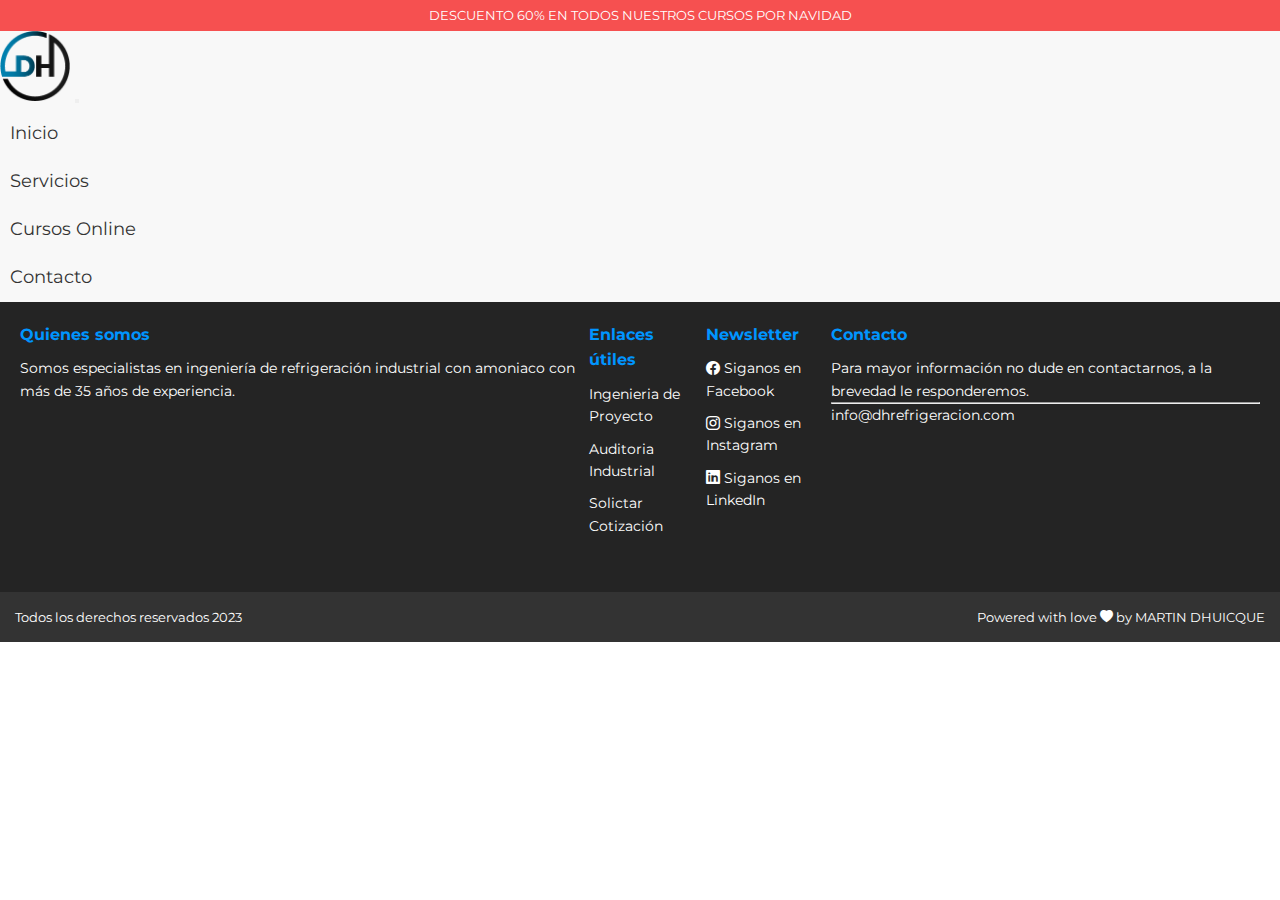
==== pages/contacto.html @ 75eabf67 "Se arreglan rutas css nuevamente" ====
<!DOCTYPE html>
<html lang="en">

<head>
    <meta charset="UTF-8">
    <meta name="viewport" content="width=device-width, initial-scale=1.0">
    <title>Contacto | DH Refrigeración</title>
    <!-- Conexión API Google Fonts -->
    <link rel="preconnect" href="https://fonts.googleapis.com">
    <link rel="preconnect" href="https://fonts.gstatic.com" crossorigin>

    <!-- Conexión CSS Bootstrap -->
    <link href="https://fonts.googleapis.com/css2?family=Montserrat:wght@300;400;700&display=swap" rel="stylesheet">

    <!-- Conexión Iconos CSS Bootstrap -->
    <link rel="stylesheet" href="https://cdn.jsdelivr.net/npm/bootstrap-icons@1.3.0/font/bootstrap-icons.css">
    <link href="https://cdn.jsdelivr.net/npm/bootstrap@5.3.2/dist/css/bootstrap.min.css" rel="stylesheet"
        integrity="sha384-T3c6CoIi6uLrA9TneNEoa7RxnatzjcDSCmG1MXxSR1GAsXEV/Dwwykc2MPK8M2HN" crossorigin="anonymous">

    <!-- Conexión Hoja de Estilos -->
    <link rel="stylesheet" href="../css/styles.css">

</head>

<body>



    <div class="news-row">
        <p>DESCUENTO 60% EN TODOS NUESTROS CURSOS POR NAVIDAD</p>
    </div>

    <header class="container-fluid">

        <nav class="navbar navbar-expand-lg ">
            <div class="container-fluid">
                <a class="navbar-brand" href="#"><img class="logo-nav" src="/media/logo-dh.png"
                        alt="DH Refrigeración Logo"="DH Refrigeración"></a>
                <button class="navbar-toggler" type="button" data-bs-toggle="collapse" data-bs-target="#navbarText"
                    aria-controls="navbarText" aria-expanded="false" aria-label="Toggle navigation">
                    <span class="navbar-toggler-icon"></span>
                </button>
                <div class="collapse navbar-collapse" id="navbarText">
                    <ul class="navbar-nav me-auto mb-2 mb-lg-0">
                        <li class="nav-item">
                            <a class="nav-link active" aria-current="page" href="/">Inicio</a>
                        </li>
                        <li class="nav-item">
                            <a class="nav-link " href="/pages/servicios.html">Servicios</a>
                        </li>

                        <li class="nav-item">
                            <a class="nav-link" href="/pages/cursos.html">Cursos Online</a>
                        </li>
                        <li class="nav-item">
                            <a class="nav-link" href="/pages/contacto.html">Contacto</a>
                        </li>
                    </ul>
                    <!-- <span class="navbar-text">
                  Navbar text with an inline element
                </span> -->
                </div>
            </div>
        </nav>


        <!-- <div class="container">
            <div class="row">

                <div class="col-3 ">
                    <a href="/" target="_self"> <img class="logo-nav"  src="media/logo-dh.png" alt="DH Refrigeración Logo" ="DH Refrigeración"></a>        
                </div>

                <nav class="col-6 offset-3">
                    <ul>
                        <li><a href="/">Inicio</a></li>
                        <li><a href="#sc-servicios">Servicios</a></li>
                        <li><a href="#">Cursos Online</a></li>
                        <li><a href="#">Nosotros</a></li>
                        <li><a href="#">Contacto</a></li>
                    </ul>
                </nav>


            </div>            
        </div>  -->
    </header>

    <!-- Pie de Página -->
    <footer>

        <div class="container-fluid">
            <div class="container">

                <div class="row footer">

                    <div class="col-3 footer__caja">
                        <p class="footer__titulo">Quienes somos</p>
                        <p class="footer__texto">Somos especialistas en ingeniería de refrigeración industrial con
                            amoniaco con más de 35 años de experiencia.</p>
                    </div>

                    <div class="col-3 footer_caja">
                        <p class="footer__titulo">Enlaces útiles</p>
                        <nav class="footer__nav">
                            <ul>
                                <li>Ingenieria de Proyecto</li>
                                <li>Auditoria Industrial</li>
                                <li>Solictar Cotización</li>




                            </ul>
                    </div>

                    <div class="col-3 footer_caja">
                        <p class="footer__titulo">Newsletter</p>
                        <nav class="footer__nav">
                            <ul>
                                <a href="#" target="_blank">
                                    <li><i class="bi bi-facebook"></i> Siganos en Facebook</li>
                                </a>
                                <a href="#" target="_blank">
                                    <li><i class="bi bi-instagram"></i> Siganos en Instagram</li>
                                </a>
                                <a href="#" target="_blank">
                                    <li><i class="bi bi-linkedin"></i> Siganos en LinkedIn</li>
                                </a>



                            </ul>
                        </nav>
                    </div>

                    <div class="col-3 footer_caja">
                        <p class="footer__titulo">Contacto</p>
                        <p class="footer__texto">Para mayor información no dude en contactarnos, a la brevedad le
                            responderemos.</p>
                        <hr>
                        <a href="mailto:info@dhrefrigeracion.com" target="_blank">
                            <p class="footer__texto">info@dhrefrigeracion.com</p>
                        </a>
                    </div>

                </div>

            </div>


        </div>


        <div class="container-fluid pie-footer__bg">
            <div class="container pie-footer">

                <div class="derechos">
                    <p>Todos los derechos reservados 2023</p>
                </div>

                <div class="autor">
                    <p>Powered with love <i class="bi bi-heart-fill"></i> by MARTIN DHUICQUE </p>
                </div>
            </div>
        </div>


    </footer>


    <!-- Conexion JS Bootstrap -->

    <script src="https://cdn.jsdelivr.net/npm/bootstrap@5.3.2/dist/js/bootstrap.bundle.min.js"
        integrity="sha384-C6RzsynM9kWDrMNeT87bh95OGNyZPhcTNXj1NW7RuBCsyN/o0jlpcV8Qyq46cDfL"
        crossorigin="anonymous"></script>
</body>

</html>
---- css/styles.css ----
@charset "UTF-8";
/* Hoja styles - Proyecto Desarrollo Web 
CoderHouse Alumno: Martin Dhuicque 2023
*/
/* --El MAIN.SCSS quedara vacio luego de mover los parshalls,
entonces solo quedaran los @import_ de cada parshall para que se cargan aqui

Debe ser en cascada para que se respete el orden de los CSS

EJ : 

1- @import "./base";
2- @import "./components/botones";
3- @import "./components/rowcta";
4- @import "./components/tarjetas";

Luego Pages

@import "./pages/index";
@import "./pages/cursos";

Y asi

/* Reseteo de Estilos */
*,
p {
  font-family: "Montserrat", sans-serif;
  padding: 0px;
  margin: 0px;
}

ul {
  list-style-type: none;
  /* Quita el punto de la lista desordenada */
}

h1 {
  font-size: 40px;
  color: var(--color-principal);
  font-weight: 700;
}

h2 {
  font-size: 32px;
  color: var(--color-principal);
  font-weight: 700;
}

h3 {
  font-size: 22px;
  color: var(--color-principal);
  font-weight: 600;
}

:root {
  --color-principal: #2b2b2b;
  --color-secundario: #0095ff;
  --color-blanco: #fff;
  --color-gris: #fafafa;
  --color-cta: #ffbb00;
  --font-size-general: 18px;
  --font-size-subgeneral: 16px;
}

/* Estilos Generales */
body {
  font-family: "Montserrat", sans-serif;
  font-size: 18px;
  line-height: 1.6;
  color: var(--color-principal);
}

a {
  color: #333;
  text-decoration: none;
}

/* Noticias y/o Avisos del Sitio */
.news-row {
  background: #f65050;
  color: #fff;
  font-size: 13px;
  font-weight: 400;
  text-align: center;
  padding: 5px;
}

/* -- FIN Noticias y/o Avisos del Sitio */
header {
  background: #f8f8f8;
}

header .logo-nav {
  width: 70px;
  height: 70px;
}

/* header nav ul {
    list-style: none;
    display: flex;
    gap: 20px;
    font-size: 16px;
} */
header nav ul :hover {
  text-decoration: underline;
}

header nav ul li {
  padding: 0.6rem;
}

/* Fin Header */
/* Banner Principal  */
.banner-principal {
  height: 550px;
  display: flex;
  flex-wrap: nowrap;
  align-items: center;
}
.banner-principal__caja {
  background-color: rgba(36, 36, 36, 0.8);
  padding: 40px;
  border-radius: 20px;
  max-width: 60%;
}
.banner-principal__titulo {
  color: #fff;
  font-size: 35px;
  margin-bottom: 10px;
  font-weight: bold;
}
.banner-principal__subtitulo {
  color: #fff;
  font-size: 13px;
  text-transform: uppercase;
  margin-bottom: 10px;
  font-weight: bold;
}
.banner-principal__texto {
  color: #fff;
  font-size: 18px;
  margin-bottom: 20px;
}
.banner-principal__bg {
  background-image: url(/media/fondo-slide1.jpg);
  background-size: contain;
  background-color: #f65050;
}
.banner-principal__bg--cursos {
  background-image: url(/media/slider-1.jpg);
  background-size: cover;
  background-position-y: center;
}

/* Fin Banner Principal */
/* Destacados  */
.destacados {
  background: #fafafa;
  color: var(--color-principal);
  text-align: center;
  height: 230px;
  display: flex;
  align-items: center;
  justify-content: center;
}
.destacados__caja {
  text-align: center;
  padding: 15px;
  border-radius: 10px;
  border: 1px solid var(--color-principal);
}
.destacados__titulo {
  font-size: 18px;
  font-weight: bold;
}
.destacados__subtitulo {
  font-size: 16px;
}
.destacados__icono,
.destacados .bi::before {
  font-size: 30px;
  color: var(--color-secundario);
}

/* Fin Destacados */
/* Banner Servicios */
.servicios {
  padding: 30px;
  background-color: #f2f2f2;
  border-radius: 20px;
}
.servicios__img {
  width: 100%;
  margin-bottom: 20px;
}
.servicios__nombre {
  font-weight: 700;
  font-size: 20px;
}
.servicios__texto {
  font-size: var(--font-size-general);
  margin-bottom: 50px;
}

/* Fin Servicios */
/* Estilos Botones */
.btn-secundario--tarjeta, .btn-secundario, .btn-principal--tarjeta, .btn-principal {
  border: 0px;
  padding: 1rem;
  width: 100%;
  font-size: 15px;
  font-weight: 600;
  border-radius: 10px;
  text-align: center;
  margin-top: 1rem;
}

.btn-principal {
  background-color: var(--color-secundario);
  color: var(--color-blanco);
}
.btn-principal:hover {
  background-color: #fff;
  color: var(--color-secundario);
  border: 1px solid var(--color-secundario);
}
.btn-principal--tarjeta {
  background-color: var(--color-secundario);
  color: #fff;
  border: 2px solid var(--color-secundario);
  display: inline-block;
}
.btn-principal--tarjeta .bi::before {
  font-size: 20px;
  /* Tamaño de fuente deseado para el ícono */
}
.btn-principal--tarjeta:hover {
  background-color: #fff;
  color: var(--color-secundario);
  border: 2px solid var(--color-secundario);
}

.btn-secundario {
  background-color: #fff;
  color: var(--color-principal);
}
.btn-secundario:hover {
  background-color: #fff;
  color: var(--color-);
  border: 1px solid var(--color-secundario);
}
.btn-secundario--tarjeta {
  background-color: var(--color-principal);
  color: #fff;
  border: 2px solid var(--color-principal);
  display: inline-block;
}

/* --FIN ESTILOS Botones */
/* Tarjetas Cursos */
.tarjeta_curso__img {
  margin-top: 1rem;
  border-radius: 15px 15px 0px 0px;
  width: 100%;
  height: 150px;
  object-fit: cover;
}
.tarjeta_curso__list {
  display: flex;
  gap: 1rem;
  padding: 1rem;
  color: #fff;
  background-color: #0095ff;
  border-radius: 0px 0px 15px 15px;
  font-size: 15px;
  font-weight: 500;
}
.tarjeta_curso__texto {
  font-size: var(--font-size-subgeneral);
}

input {
  width: 100%;
  font-size: 14px;
  padding: 20px;
}

/* Inicio CTA  */
.cta-banner {
  background-color: var(--color-cta);
  padding: 30px;
  display: flex;
  align-items: center;
}

.cta-banner .btn-principal {
  width: 100%;
  padding: 10px;
  margin-top: 10px;
}

.cta-banner__titulo {
  font-weight: 700;
  margin-bottom: 20px;
}

.cta-banner__texto {
  width: 90%;
}

/* ---FIN CTA-Newsletter */
/* Inicio CTA-Formulario */
.cta-leads {
  height: 350px;
}
.cta-leads__form input,
.cta-leads select {
  font-size: var(--font-size-subgeneral);
  padding: 0.8rem;
  margin-bottom: 1rem;
  width: 100%;
  border-color: var(--color-secundario);
  border-radius: 10px;
  color: var(--color-principal);
}
.cta-leads__banner {
  display: grid;
  justify-content: right;
  align-items: center;
  background: linear-gradient(to top, rgba(6, 6, 6, 0.7294117647), rgba(34, 34, 35, 0.8)), url(/media/slider-1.jpg);
  overflow: hidden;
  background-size: cover;
  background-repeat: no-repeat;
  font-size: 23px;
  text-align: right;
  font-weight: 500;
  color: var(--color-blanco);
}

/* ---FIN CTA-Formulario--- */
/* Footer */
footer .container-fluid {
  background: #242424;
}

footer .pie-footer__bg {
  background-color: #333;
}

.footer {
  color: #fff;
  padding: 20px;
  display: flex;
  justify-content: space-around;
  height: 250px;
  font-size: 14px;
}
.footer a {
  color: #fff;
}
.footer__titulo {
  font-size: 16px;
  color: var(--color-secundario);
  font-weight: 700;
  margin-bottom: 10px;
}
.footer__texto {
  color: #fff;
  font-weight: 400;
}
.footer__nav {
  padding: 0;
  /* Elimina el relleno predeterminado de la lista */
}
.footer__nav ul {
  list-style: none;
  /* Elimina los puntos de la lista */
  margin-bottom: 0px;
}
.footer__nav ul li {
  margin-bottom: 10px;
}

.pie-footer {
  display: flex;
  justify-content: space-between;
  padding: 15px;
  font-size: 13px;
  font-weight: 400;
  color: #fff;
}

/* Fin Footer */

/*# sourceMappingURL=styles.css.map */
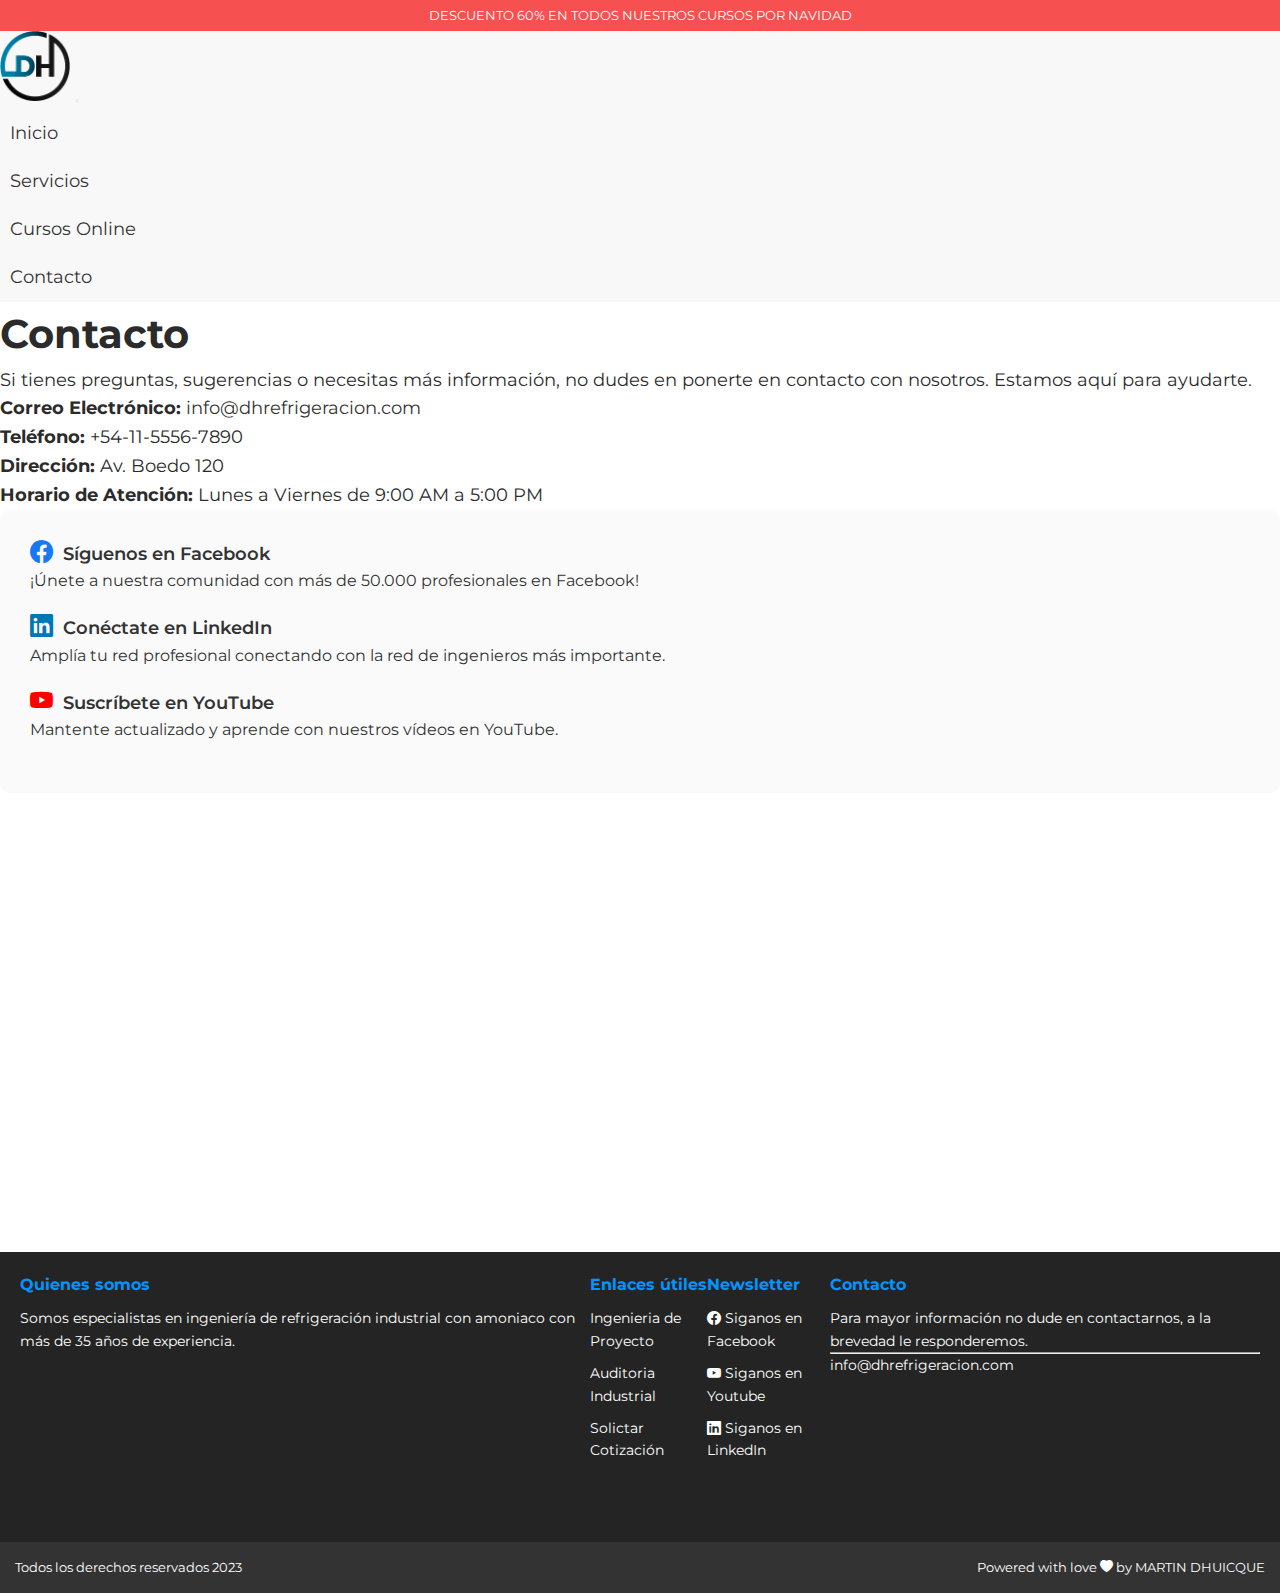
==== commit f9993478: "Se agrega sección Contacto.html" ====
--- a/pages/contacto.html
+++ b/pages/contacto.html
@@ -34,7 +34,7 @@
 
         <nav class="navbar navbar-expand-lg ">
             <div class="container-fluid">
-                <a class="navbar-brand" href="#"><img class="logo-nav" src="/media/logo-dh.png"
+                <a class="navbar-brand" href="../index.html"><img class="logo-nav" src="../media/logo-dh.png"
                         alt="DH Refrigeración Logo"="DH Refrigeración"></a>
                 <button class="navbar-toggler" type="button" data-bs-toggle="collapse" data-bs-target="#navbarText"
                     aria-controls="navbarText" aria-expanded="false" aria-label="Toggle navigation">
@@ -43,17 +43,17 @@
                 <div class="collapse navbar-collapse" id="navbarText">
                     <ul class="navbar-nav me-auto mb-2 mb-lg-0">
                         <li class="nav-item">
-                            <a class="nav-link active" aria-current="page" href="/">Inicio</a>
-                        </li>
-                        <li class="nav-item">
-                            <a class="nav-link " href="/pages/servicios.html">Servicios</a>
-                        </li>
-
-                        <li class="nav-item">
-                            <a class="nav-link" href="/pages/cursos.html">Cursos Online</a>
-                        </li>
-                        <li class="nav-item">
-                            <a class="nav-link" href="/pages/contacto.html">Contacto</a>
+                            <a class="nav-link active" aria-current="page" href="../index.html">Inicio</a>
+                        </li>
+                        <li class="nav-item">
+                            <a class="nav-link " href="servicios.html">Servicios</a>
+                        </li>
+
+                        <li class="nav-item">
+                            <a class="nav-link" href="cursos.html">Cursos Online</a>
+                        </li>
+                        <li class="nav-item">
+                            <a class="nav-link" href="contacto.html">Contacto</a>
                         </li>
                     </ul>
                     <!-- <span class="navbar-text">
@@ -86,6 +86,76 @@
         </div>  -->
     </header>
 
+    <main>
+
+        <section>
+            <div class="container mt-lg-4">
+                <div class="row">
+                    <h1>Contacto</h1>
+
+                    <div class="col-lg-8">
+
+                        <p>Si tienes preguntas, sugerencias o necesitas más información, no dudes en ponerte en contacto
+                            con nosotros. Estamos aquí para ayudarte.</p>
+                        <ul class="mt-lg-4">
+                            <li><strong>Correo Electrónico:</strong> <a
+                                    href="mailto:info@dhrefrigeracion.com">info@dhrefrigeracion.com</a></li>
+                            <li><strong>Teléfono:</strong> +54-11-5556-7890</li>
+                            <li><strong>Dirección:</strong> Av. Boedo 120</li>
+                            <li><strong>Horario de Atención:</strong> Lunes a Viernes de 9:00 AM a 5:00 PM</li>
+                        </ul>
+                        
+                    </div>
+
+                    <div class="col-lg-4 contacto-rrss">
+                        <ul>
+                            <li><a href="https://www.facebook.com/dhrefrigeracion.cursos/" target="_blank">
+                                <i class="bi bi-facebook contacto-rss__iconos">Síguenos en Facebook</i>
+                                <p class="contacto-rrss__texto">¡Únete a nuestra comunidad con más de 50.000 profesionales en Facebook!
+
+                                </p>
+                            </a>
+                            </li>
+                            <li><a href="https://www.linkedin.com/company/dhrefrigeracion/" target="_blank">
+                                <i class="bi bi-linkedin contacto-rss__iconos">Conéctate en LinkedIn</i>
+                                <p class="contacto-rrss__texto">Amplía tu red profesional conectando con la red de ingenieros más importante.
+
+                                </p>
+                            </a>
+                            </li>
+                            <li><a href="https://www.youtube.com/@dhrefrigeracion.cursos" target="_blank">
+                                <i class="bi bi-youtube contacto-rss__iconos">Suscríbete en YouTube</i>
+                                <p class="contacto-rrss__texto">Mantente actualizado y aprende con nuestros vídeos en YouTube.
+                                </p>
+                            </a>
+                            </li>
+                        </ul>
+                    </div>
+
+                </div>
+
+
+            </div>
+
+
+        </section>
+
+        <section>
+            <div class="container-fluid mt-lg-4">
+                <iframe
+                src="https://www.google.com/maps/embed?pb=!1m18!1m12!1m3!1d65204506.97800391!2d-106.49606739837387!3d-4.067784842232774!2m3!1f0!2f0!3f0!3m2!1i1024!2i768!4f13.1!3m3!1m2!1s0x95bccb24e5095703%3A0x6d388b6441153435!2sDH%20Refrigeraci%C3%B3n!5e0!3m2!1ses!2ses!4v1706285456874!5m2!1ses!2ses&z=30"
+                width="100%" height="450" style="border:0;" allowfullscreen="" loading="lazy"
+                referrerpolicy="no-referrer-when-downgrade"></iframe>
+            
+            </div>
+        </section>
+
+
+
+
+
+    </main>
+
     <!-- Pie de Página -->
     <footer>
 
@@ -118,13 +188,13 @@
                         <p class="footer__titulo">Newsletter</p>
                         <nav class="footer__nav">
                             <ul>
-                                <a href="#" target="_blank">
+                                <a href="https://www.facebook.com/dhrefrigeracion.cursos/" target="_blank">
                                     <li><i class="bi bi-facebook"></i> Siganos en Facebook</li>
                                 </a>
-                                <a href="#" target="_blank">
-                                    <li><i class="bi bi-instagram"></i> Siganos en Instagram</li>
+                                <a href="https://www.youtube.com/@dhrefrigeracion.cursos" target="_blank">
+                                    <li><i class="bi bi-youtube"></i> Siganos en Youtube</li>
                                 </a>
-                                <a href="#" target="_blank">
+                                <a href="https://www.linkedin.com/company/dhrefrigeracion/" target="_blank">
                                     <li><i class="bi bi-linkedin"></i> Siganos en LinkedIn</li>
                                 </a>
 
--- a/css/styles.css
+++ b/css/styles.css
@@ -29,6 +29,10 @@
   margin: 0px;
 }
 
+i {
+  font-style: normal;
+}
+
 ul {
   list-style-type: none;
   /* Quita el punto de la lista desordenada */
@@ -58,6 +62,9 @@
   --color-blanco: #fff;
   --color-gris: #fafafa;
   --color-cta: #ffbb00;
+  --color-facebook: #1877f2;
+  --color-linkedin: #0077b5;
+  --color-youtube: #FF0000;
   --font-size-general: 18px;
   --font-size-subgeneral: 16px;
 }
@@ -142,12 +149,12 @@
   margin-bottom: 20px;
 }
 .banner-principal__bg {
-  background-image: url(/media/fondo-slide1.jpg);
+  background-image: url(../media/fondo-slide1.jpg);
   background-size: contain;
   background-color: #f65050;
 }
 .banner-principal__bg--cursos {
-  background-image: url(/media/slider-1.jpg);
+  background-image: url(../media/slider-1.jpg);
   background-size: cover;
   background-position-y: center;
 }
@@ -279,6 +286,42 @@
   font-size: var(--font-size-subgeneral);
 }
 
+/* Logo Empresas */
+.logo-empresas {
+  height: 80px;
+}
+
+/* Estilos Contacto */
+.contacto-rrss {
+  background-color: var(--color-gris);
+  border-radius: 10px;
+  height: fit-content;
+  padding: 30px;
+}
+.contacto-rrss__texto {
+  font-size: var(--font-size-subgeneral);
+  margin-bottom: 20px;
+}
+.contacto-rrss__iconos, .contacto-rrss i {
+  font-weight: 600;
+}
+.contacto-rrss__iconos,
+.contacto-rrss .bi-facebook::before {
+  font-size: 23px;
+  color: var(--color-facebook);
+  margin-right: 10px;
+}
+.contacto-rrss .bi-youtube::before {
+  font-size: 23px;
+  color: var(--color-youtube);
+  margin-right: 10px;
+}
+.contacto-rrss .bi-linkedin::before {
+  font-size: 23px;
+  color: var(--color-linkedin);
+  margin-right: 10px;
+}
+
 input {
   width: 100%;
   font-size: 14px;
@@ -327,7 +370,7 @@
   display: grid;
   justify-content: right;
   align-items: center;
-  background: linear-gradient(to top, rgba(6, 6, 6, 0.7294117647), rgba(34, 34, 35, 0.8)), url(/media/slider-1.jpg);
+  background: linear-gradient(to top, rgba(6, 6, 6, 0.7294117647), rgba(34, 34, 35, 0.8)), url(../media/slider-1.jpg);
   overflow: hidden;
   background-size: cover;
   background-repeat: no-repeat;
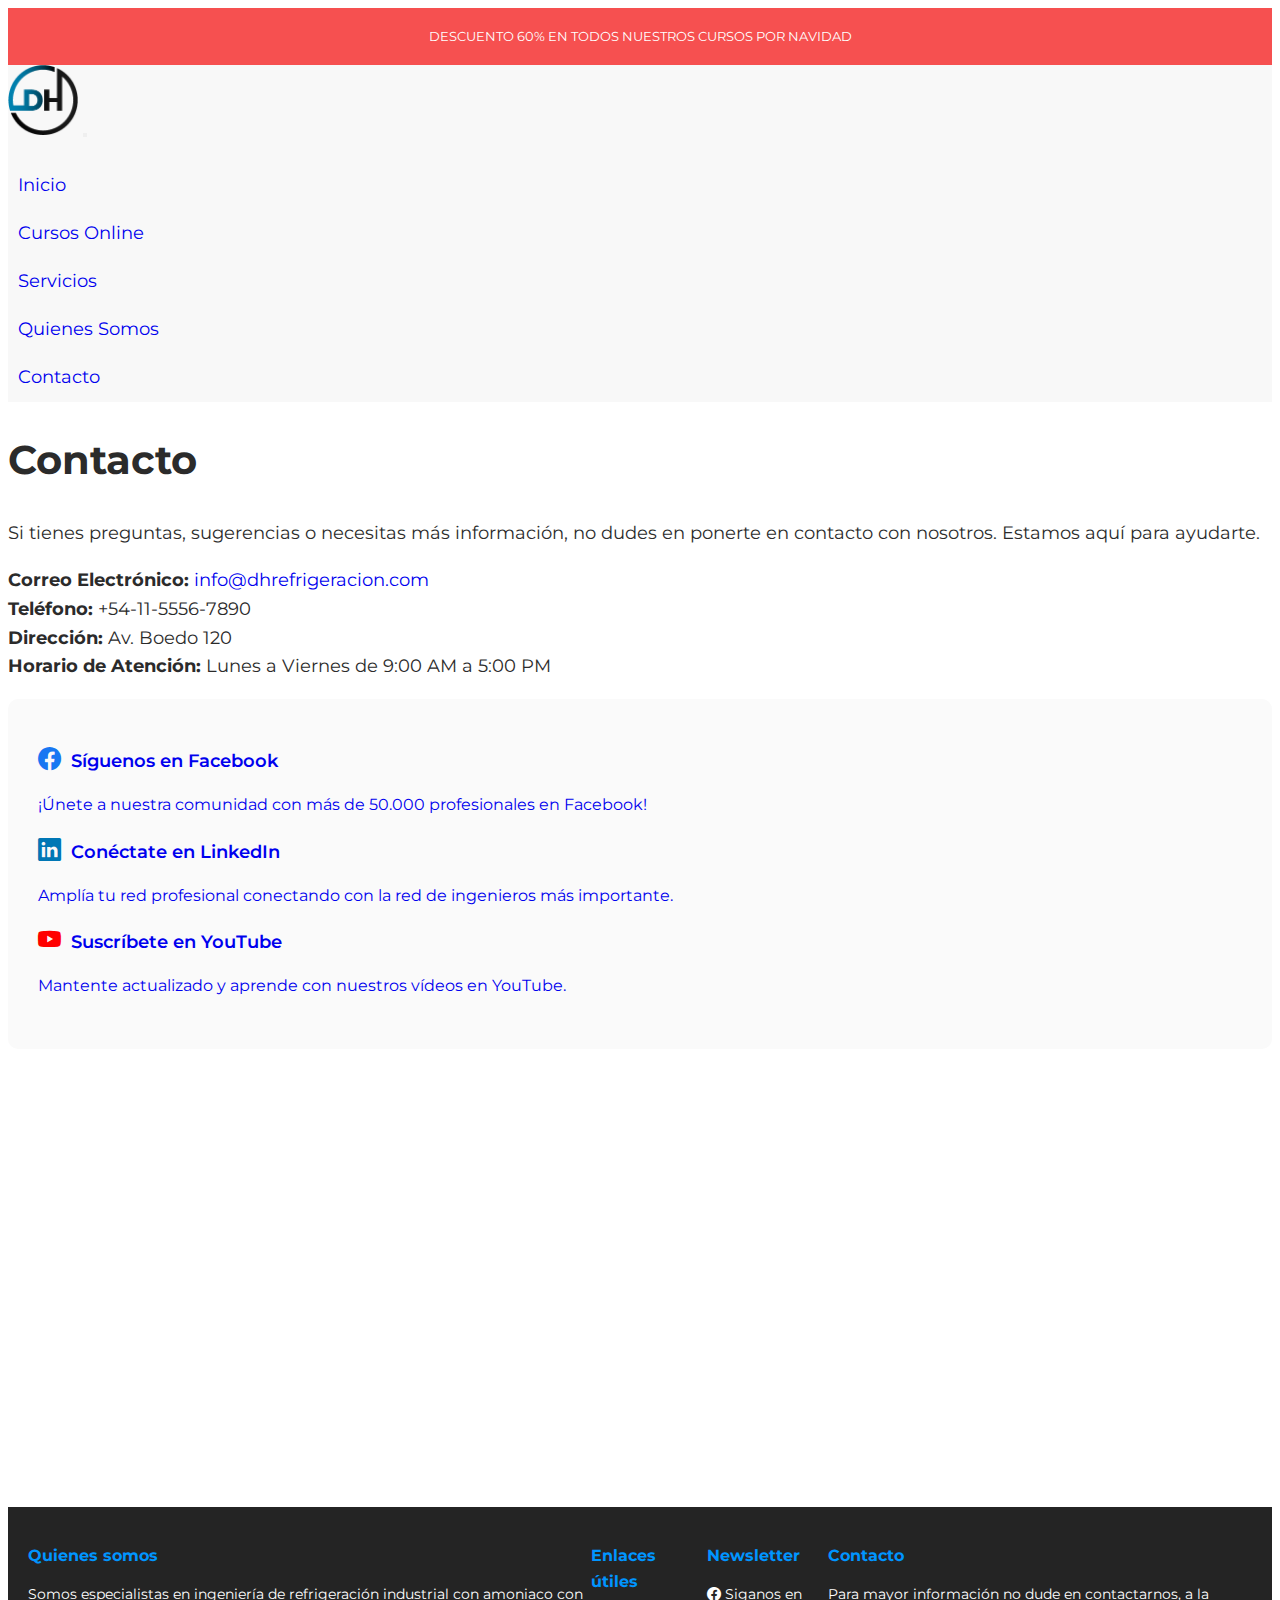
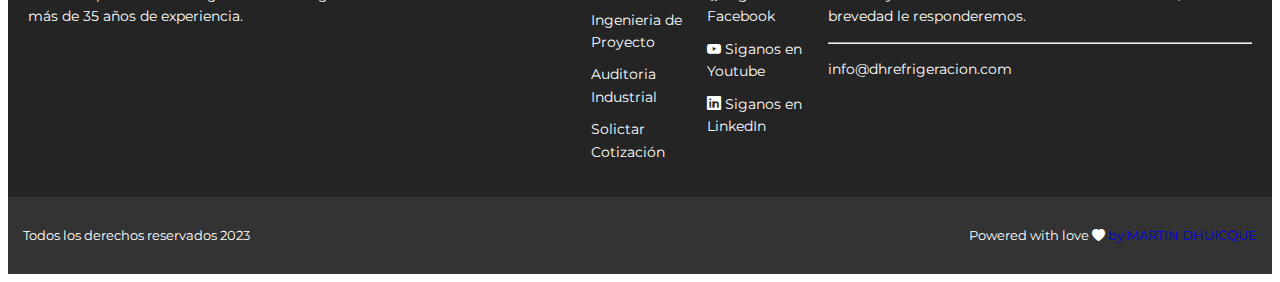
==== commit 7c64a214: "Se organizan los partials de SASS" ====
--- a/pages/contacto.html
+++ b/pages/contacto.html
@@ -43,17 +43,20 @@
                 <div class="collapse navbar-collapse" id="navbarText">
                     <ul class="navbar-nav me-auto mb-2 mb-lg-0">
                         <li class="nav-item">
-                            <a class="nav-link active" aria-current="page" href="../index.html">Inicio</a>
+                            <a class="nav-link " aria-current="page" href="../index.html">Inicio</a>
+                        </li>
+
+                        <li class="nav-item">
+                            <a class="nav-link " href="cursos.html">Cursos Online</a>
                         </li>
                         <li class="nav-item">
                             <a class="nav-link " href="servicios.html">Servicios</a>
                         </li>
-
-                        <li class="nav-item">
-                            <a class="nav-link" href="cursos.html">Cursos Online</a>
-                        </li>
-                        <li class="nav-item">
-                            <a class="nav-link" href="contacto.html">Contacto</a>
+                        <li class="nav-item">
+                            <a class="nav-link " href="nosotros.html">Quienes Somos</a>
+                        </li>
+                        <li class="nav-item">
+                            <a class="nav-link active" href="contacto.html">Contacto</a>
                         </li>
                     </ul>
                     <!-- <span class="navbar-text">
@@ -64,26 +67,6 @@
         </nav>
 
 
-        <!-- <div class="container">
-            <div class="row">
-
-                <div class="col-3 ">
-                    <a href="/" target="_self"> <img class="logo-nav"  src="media/logo-dh.png" alt="DH Refrigeración Logo" ="DH Refrigeración"></a>        
-                </div>
-
-                <nav class="col-6 offset-3">
-                    <ul>
-                        <li><a href="/">Inicio</a></li>
-                        <li><a href="#sc-servicios">Servicios</a></li>
-                        <li><a href="#">Cursos Online</a></li>
-                        <li><a href="#">Nosotros</a></li>
-                        <li><a href="#">Contacto</a></li>
-                    </ul>
-                </nav>
-
-
-            </div>            
-        </div>  -->
     </header>
 
     <main>
@@ -230,7 +213,7 @@
                 </div>
 
                 <div class="autor">
-                    <p>Powered with love <i class="bi bi-heart-fill"></i> by MARTIN DHUICQUE </p>
+                    <p>Powered with love <i class="bi bi-heart-fill"></i> <a class="enlace-git" href="https://github.com/maceindaplace">by MARTIN DHUICQUE</a></p>
                 </div>
             </div>
         </div>
--- a/css/styles.css
+++ b/css/styles.css
@@ -1,32 +1,18 @@
 @charset "UTF-8";
-/* Hoja styles - Proyecto Desarrollo Web 
-CoderHouse Alumno: Martin Dhuicque 2023
+/* Hoja SASS de Estilos - Proyecto Final Desarrollo Web 
+CoderHouse - Alumno: Martin Dhuicque 2024
 */
-/* --El MAIN.SCSS quedara vacio luego de mover los parshalls,
-entonces solo quedaran los @import_ de cada parshall para que se cargan aqui
-
-Debe ser en cascada para que se respete el orden de los CSS
-
-EJ : 
-
-1- @import "./base";
-2- @import "./components/botones";
-3- @import "./components/rowcta";
-4- @import "./components/tarjetas";
-
-Luego Pages
-
-@import "./pages/index";
-@import "./pages/cursos";
-
-Y asi
-
+/** -- ACA VA EL CSS BASE DEL PROYECTO --
+-Resetos
+-Listas
+-Variables tipo Fuente - Color - Tamaños Etc
+
+**/
 /* Reseteo de Estilos */
 *,
 p {
   font-family: "Montserrat", sans-serif;
   padding: 0px;
-  margin: 0px;
 }
 
 i {
@@ -78,11 +64,81 @@
 }
 
 a {
-  color: #333;
   text-decoration: none;
 }
 
-/* Noticias y/o Avisos del Sitio */
+header {
+  background: #f8f8f8;
+}
+
+header .logo-nav {
+  width: 70px;
+  height: 70px;
+}
+
+header nav ul :hover {
+  text-decoration: underline;
+}
+
+header nav ul li {
+  padding: 0.6rem;
+}
+
+/* Fin Header */
+/* Footer */
+footer .container-fluid {
+  background: #242424;
+}
+
+footer .pie-footer__bg {
+  background-color: #333;
+}
+
+.footer {
+  color: #fff;
+  padding: 20px;
+  display: flex;
+  justify-content: space-around;
+  height: 250px;
+  font-size: 14px;
+}
+.footer a {
+  color: #fff;
+}
+.footer__titulo {
+  font-size: 16px;
+  color: var(--color-secundario);
+  font-weight: 700;
+  margin-bottom: 10px;
+}
+.footer__texto {
+  color: #fff;
+  font-weight: 400;
+}
+.footer__nav {
+  padding: 0;
+  /* Elimina el relleno predeterminado de la lista */
+}
+.footer__nav ul {
+  list-style: none;
+  /* Elimina los puntos de la lista */
+  margin-bottom: 0px;
+}
+.footer__nav ul li {
+  margin-bottom: 10px;
+}
+
+.pie-footer {
+  display: flex;
+  justify-content: space-between;
+  padding: 15px;
+  font-size: 13px;
+  font-weight: 400;
+  color: #fff;
+}
+
+/* Fin Footer */
+/* Fila Superior para Noticias y/o Avisos del Sitio */
 .news-row {
   background: #f65050;
   color: #fff;
@@ -92,32 +148,8 @@
   padding: 5px;
 }
 
-/* -- FIN Noticias y/o Avisos del Sitio */
-header {
-  background: #f8f8f8;
-}
-
-header .logo-nav {
-  width: 70px;
-  height: 70px;
-}
-
-/* header nav ul {
-    list-style: none;
-    display: flex;
-    gap: 20px;
-    font-size: 16px;
-} */
-header nav ul :hover {
-  text-decoration: underline;
-}
-
-header nav ul li {
-  padding: 0.6rem;
-}
-
-/* Fin Header */
-/* Banner Principal  */
+/* FIN Fila Superior para Noticias y/o Avisos del Sitio */
+/* Banner Principal: Secciones Index y Cursos*/
 .banner-principal {
   height: 550px;
   display: flex;
@@ -159,8 +191,8 @@
   background-position-y: center;
 }
 
-/* Fin Banner Principal */
-/* Destacados  */
+/* FIN Banner Principal: Secciones Index y Cursos */
+/* Iconos Atributos Destacados*/
 .destacados {
   background: #fafafa;
   color: var(--color-principal);
@@ -189,28 +221,8 @@
   color: var(--color-secundario);
 }
 
-/* Fin Destacados */
-/* Banner Servicios */
-.servicios {
-  padding: 30px;
-  background-color: #f2f2f2;
-  border-radius: 20px;
-}
-.servicios__img {
-  width: 100%;
-  margin-bottom: 20px;
-}
-.servicios__nombre {
-  font-weight: 700;
-  font-size: 20px;
-}
-.servicios__texto {
-  font-size: var(--font-size-general);
-  margin-bottom: 50px;
-}
-
-/* Fin Servicios */
-/* Estilos Botones */
+/* FIN Iconos Atributos Destacados */
+/* Estilos Botones Generales */
 .btn-secundario--tarjeta, .btn-secundario, .btn-principal--tarjeta, .btn-principal {
   border: 0px;
   padding: 1rem;
@@ -263,72 +275,8 @@
   display: inline-block;
 }
 
-/* --FIN ESTILOS Botones */
-/* Tarjetas Cursos */
-.tarjeta_curso__img {
-  margin-top: 1rem;
-  border-radius: 15px 15px 0px 0px;
-  width: 100%;
-  height: 150px;
-  object-fit: cover;
-}
-.tarjeta_curso__list {
-  display: flex;
-  gap: 1rem;
-  padding: 1rem;
-  color: #fff;
-  background-color: #0095ff;
-  border-radius: 0px 0px 15px 15px;
-  font-size: 15px;
-  font-weight: 500;
-}
-.tarjeta_curso__texto {
-  font-size: var(--font-size-subgeneral);
-}
-
-/* Logo Empresas */
-.logo-empresas {
-  height: 80px;
-}
-
-/* Estilos Contacto */
-.contacto-rrss {
-  background-color: var(--color-gris);
-  border-radius: 10px;
-  height: fit-content;
-  padding: 30px;
-}
-.contacto-rrss__texto {
-  font-size: var(--font-size-subgeneral);
-  margin-bottom: 20px;
-}
-.contacto-rrss__iconos, .contacto-rrss i {
-  font-weight: 600;
-}
-.contacto-rrss__iconos,
-.contacto-rrss .bi-facebook::before {
-  font-size: 23px;
-  color: var(--color-facebook);
-  margin-right: 10px;
-}
-.contacto-rrss .bi-youtube::before {
-  font-size: 23px;
-  color: var(--color-youtube);
-  margin-right: 10px;
-}
-.contacto-rrss .bi-linkedin::before {
-  font-size: 23px;
-  color: var(--color-linkedin);
-  margin-right: 10px;
-}
-
-input {
-  width: 100%;
-  font-size: 14px;
-  padding: 20px;
-}
-
-/* Inicio CTA  */
+/* FIN Estilos Botones Generales */
+/* Inicio CTA Newsletter */
 .cta-banner {
   background-color: var(--color-cta);
   padding: 30px;
@@ -381,58 +329,89 @@
 }
 
 /* ---FIN CTA-Formulario--- */
-/* Footer */
-footer .container-fluid {
-  background: #242424;
-}
-
-footer .pie-footer__bg {
-  background-color: #333;
-}
-
-.footer {
-  color: #fff;
+/* Tarjetas Cursos Online */
+.tarjeta_curso__img {
+  margin-top: 1rem;
+  border-radius: 15px 15px 0px 0px;
+  width: 100%;
+  height: 150px;
+  object-fit: cover;
+}
+.tarjeta_curso__list {
+  display: flex;
+  gap: 1rem;
+  padding: 1rem;
+  color: #fff;
+  background-color: #0095ff;
+  border-radius: 0px 0px 15px 15px;
+  font-size: 15px;
+  font-weight: 500;
+}
+.tarjeta_curso__texto {
+  font-size: var(--font-size-subgeneral);
+}
+
+/* FIN Tarjetas Cursos Online */
+/* Logos Empresas Carousel */
+.logo-empresas {
+  height: 80px;
+}
+
+/* Estilos Contacto */
+.contacto-rrss {
+  background-color: var(--color-gris);
+  border-radius: 10px;
+  height: fit-content;
+  padding: 30px;
+}
+.contacto-rrss__texto {
+  font-size: var(--font-size-subgeneral);
+  margin-bottom: 20px;
+}
+.contacto-rrss__iconos, .contacto-rrss i {
+  font-weight: 600;
+}
+.contacto-rrss__iconos,
+.contacto-rrss .bi::before {
+  margin-right: 10px;
+  font-size: 23px;
+}
+.contacto-rrss .bi-facebook::before {
+  color: var(--color-facebook);
+}
+.contacto-rrss .bi-youtube::before {
+  color: var(--color-youtube);
+}
+.contacto-rrss .bi-linkedin::before {
+  color: var(--color-linkedin);
+}
+
+input {
+  width: 100%;
+  font-size: 14px;
   padding: 20px;
-  display: flex;
-  justify-content: space-around;
-  height: 250px;
-  font-size: 14px;
-}
-.footer a {
-  color: #fff;
-}
-.footer__titulo {
-  font-size: 16px;
-  color: var(--color-secundario);
+}
+
+/* FIN Estilos Contacto */
+/* Banner Servicios Index.html */
+.servicios {
+  padding: 30px;
+  background-color: #f2f2f2;
+  border-radius: 20px;
+}
+.servicios__img {
+  width: 100%;
+  margin-bottom: 20px;
+}
+.servicios__nombre {
   font-weight: 700;
-  margin-bottom: 10px;
-}
-.footer__texto {
-  color: #fff;
-  font-weight: 400;
-}
-.footer__nav {
-  padding: 0;
-  /* Elimina el relleno predeterminado de la lista */
-}
-.footer__nav ul {
-  list-style: none;
-  /* Elimina los puntos de la lista */
-  margin-bottom: 0px;
-}
-.footer__nav ul li {
-  margin-bottom: 10px;
-}
-
-.pie-footer {
-  display: flex;
-  justify-content: space-between;
-  padding: 15px;
-  font-size: 13px;
-  font-weight: 400;
-  color: #fff;
-}
-
-/* Fin Footer */
+  font-size: 20px;
+}
+.servicios__texto {
+  font-size: var(--font-size-general);
+  margin-bottom: 50px;
+}
+
+/* FIN Banner Servicios Index.html */
 
 /*# sourceMappingURL=styles.css.map */
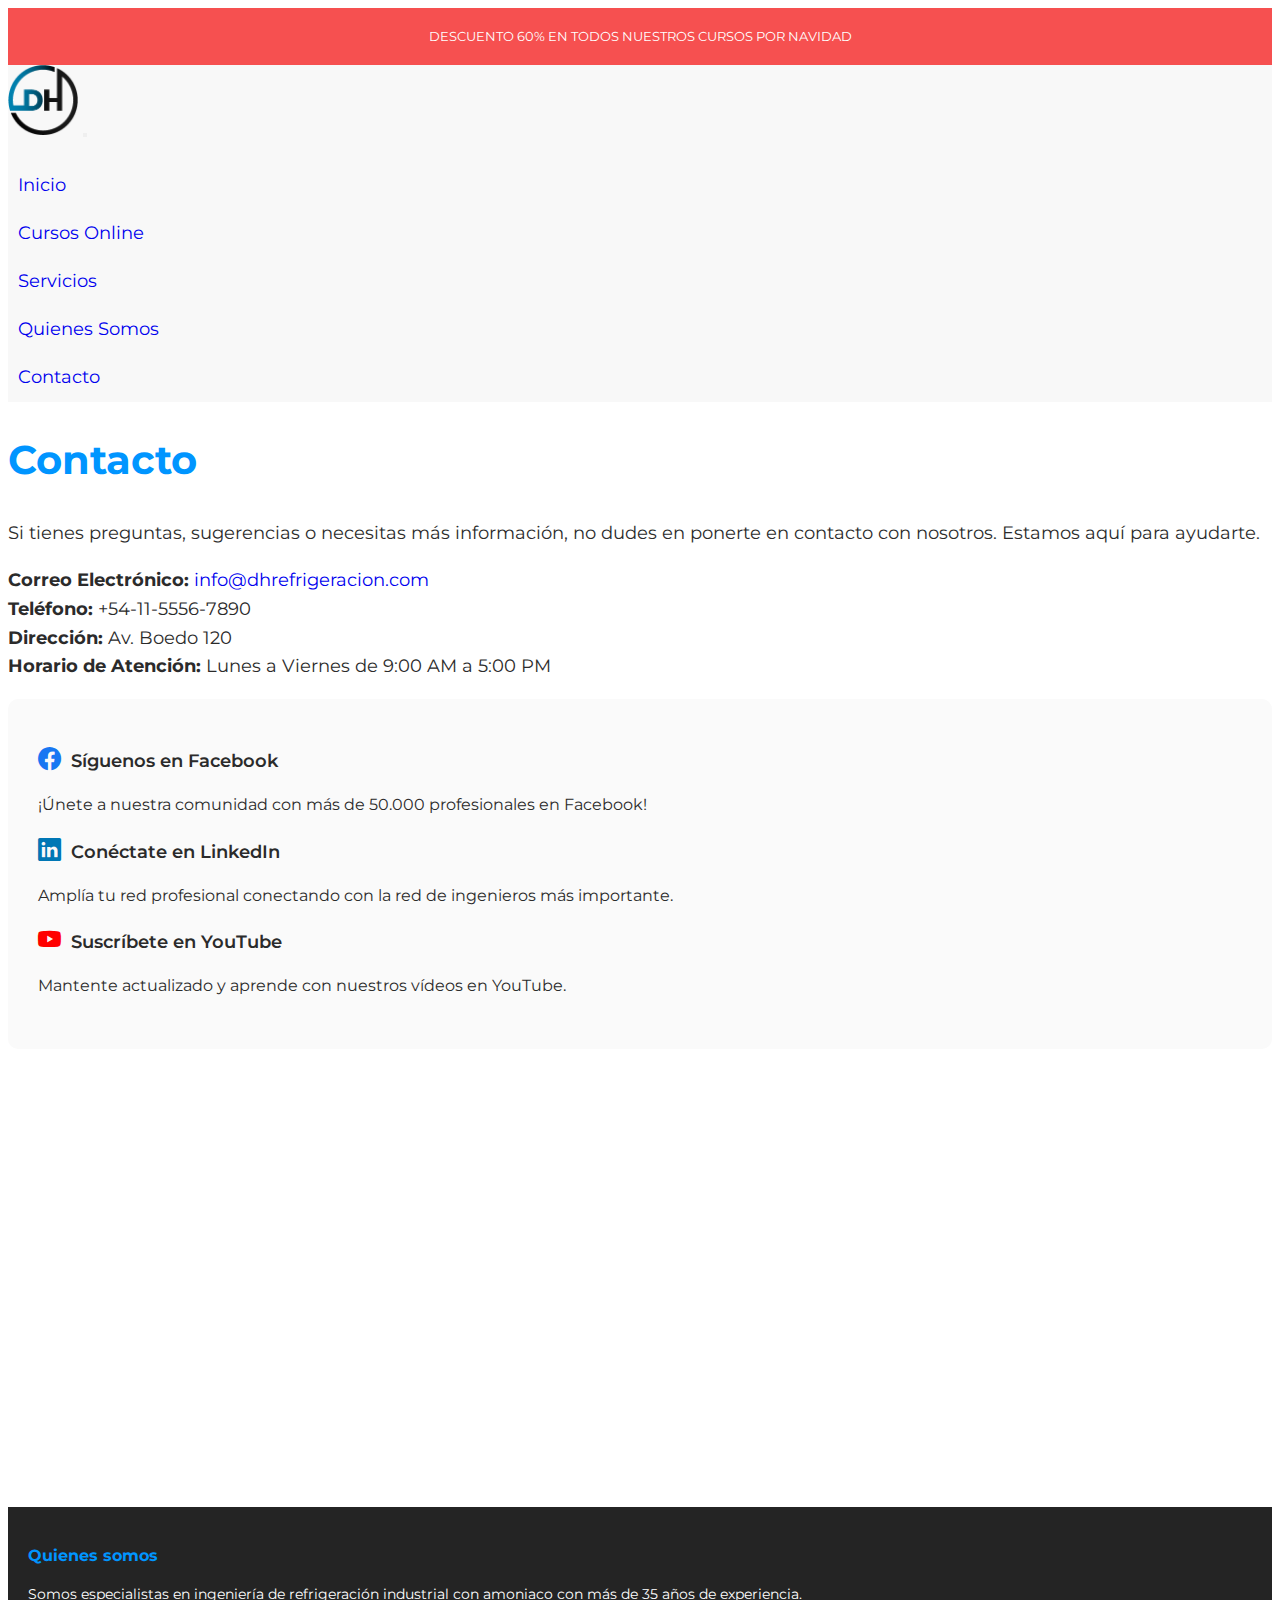
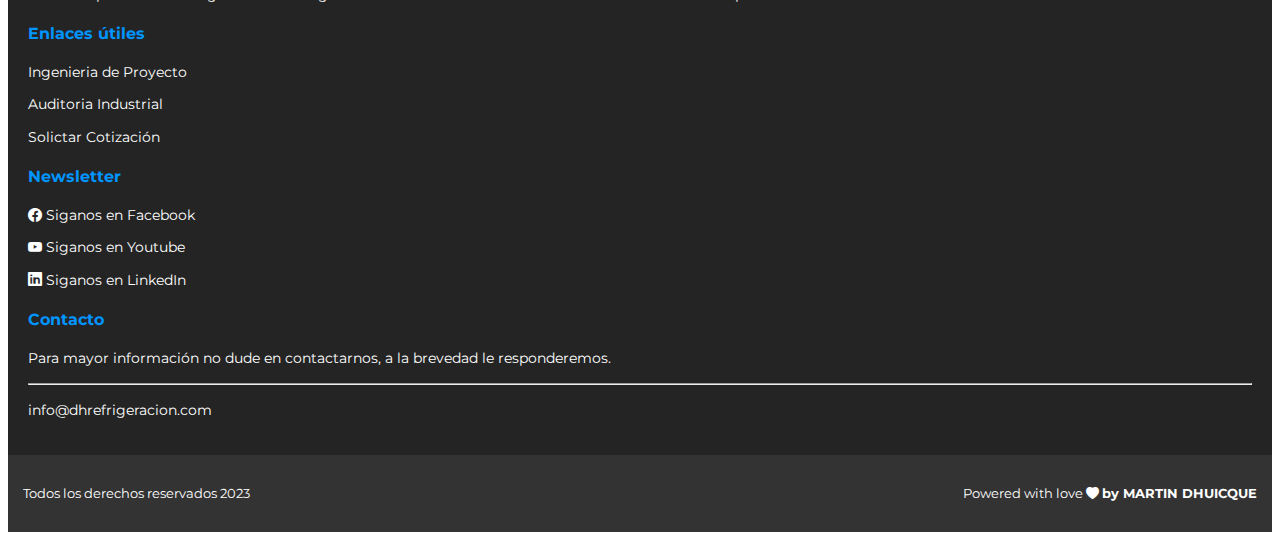
==== commit fa990926: "Etiquetas SEO y Fix Responsive" ====
--- a/pages/contacto.html
+++ b/pages/contacto.html
@@ -5,6 +5,26 @@
     <meta charset="UTF-8">
     <meta name="viewport" content="width=device-width, initial-scale=1.0">
     <title>Contacto | DH Refrigeración</title>
+    <meta name="description" content="Servicios de Ingeniería en Refrigeración Industrial por Amoniaco.Capacitaciones y Cursos Online.">
+    <meta name="keywords" content="curso de refrigeracion,cursos de ingenieria,cursos online amoniaco, cursos nh3">
+    <meta name="author" content="Martin Andrés d'Huicque">
+    <meta name="robots" content="index, follow">
+    <meta name="canonical" href="http://martind130.sg-host.com/">
+
+    <!-- Etiquetas para redes sociales -->
+    <meta property="og:title" content="DH Refrigeración | Servicios de Ingeniería">
+    <meta property="og:description" content="Servicios de Ingeniería en Refrigeración Industrial por Amoniaco.Capacitaciones y Cursos Online.">
+    <meta property="og:image" content="http://martind130.sg-host.com/media/curso1.jpg">
+    <meta property="og:url" content="http://martind130.sg-host.com/">
+    <!-- Etiquetas para Twitter Card -->
+    <meta name="twitter:card" content="summary_large_image">
+    <meta name="twitter:site" content="@dhrefrigeracion">
+    <meta name="twitter:title" content="DH Refrigeración | Servicios de Ingeniería">
+    <meta name="twitter:description" content="Servicios de Ingeniería en Refrigeración Industrial por Amoniaco.Capacitaciones y Cursos Online.">
+    <meta name="twitter:image" content="http://martind130.sg-host.com/media/curso1.jpg">
+
+
+
     <!-- Conexión API Google Fonts -->
     <link rel="preconnect" href="https://fonts.googleapis.com">
     <link rel="preconnect" href="https://fonts.gstatic.com" crossorigin>
@@ -74,7 +94,7 @@
         <section>
             <div class="container mt-lg-4">
                 <div class="row">
-                    <h1>Contacto</h1>
+                    <h1 class="titulos-paginash1">Contacto</h1>
 
                     <div class="col-lg-8">
 
@@ -147,19 +167,19 @@
 
                 <div class="row footer">
 
-                    <div class="col-3 footer__caja">
+                    <div class="col-lg-3 footer__caja">
                         <p class="footer__titulo">Quienes somos</p>
                         <p class="footer__texto">Somos especialistas en ingeniería de refrigeración industrial con
                             amoniaco con más de 35 años de experiencia.</p>
                     </div>
 
-                    <div class="col-3 footer_caja">
+                    <div class="col-lg-3 footer_caja">
                         <p class="footer__titulo">Enlaces útiles</p>
                         <nav class="footer__nav">
                             <ul>
-                                <li>Ingenieria de Proyecto</li>
-                                <li>Auditoria Industrial</li>
-                                <li>Solictar Cotización</li>
+                                <li><a href="servicios.html">Ingenieria de Proyecto</a></li>
+                                <li><a href="servicios.html">Auditoria Industrial</a></li>
+                                <li><a href="servicios.html">Solictar Cotización</a></li>
 
 
 
@@ -167,7 +187,7 @@
                             </ul>
                     </div>
 
-                    <div class="col-3 footer_caja">
+                    <div class="col-lg-3 footer_caja">
                         <p class="footer__titulo">Newsletter</p>
                         <nav class="footer__nav">
                             <ul>
@@ -187,7 +207,7 @@
                         </nav>
                     </div>
 
-                    <div class="col-3 footer_caja">
+                    <div class="col-lg-3 footer_caja">
                         <p class="footer__titulo">Contacto</p>
                         <p class="footer__texto">Para mayor información no dude en contactarnos, a la brevedad le
                             responderemos.</p>
--- a/css/styles.css
+++ b/css/styles.css
@@ -71,6 +71,10 @@
   background: #f8f8f8;
 }
 
+.titulos-paginash1 {
+  color: var(--color-secundario);
+}
+
 header .logo-nav {
   width: 70px;
   height: 70px;
@@ -97,9 +101,6 @@
 .footer {
   color: #fff;
   padding: 20px;
-  display: flex;
-  justify-content: space-around;
-  height: 250px;
   font-size: 14px;
 }
 .footer a {
@@ -136,6 +137,10 @@
   font-weight: 400;
   color: #fff;
 }
+.pie-footer a {
+  color: #fff;
+  font-weight: bold;
+}
 
 /* Fin Footer */
 /* Fila Superior para Noticias y/o Avisos del Sitio */
@@ -151,8 +156,8 @@
 /* FIN Fila Superior para Noticias y/o Avisos del Sitio */
 /* Banner Principal: Secciones Index y Cursos*/
 .banner-principal {
+  display: flex;
   height: 550px;
-  display: flex;
   flex-wrap: nowrap;
   align-items: center;
 }
@@ -160,7 +165,7 @@
   background-color: rgba(36, 36, 36, 0.8);
   padding: 40px;
   border-radius: 20px;
-  max-width: 60%;
+  max-width: 550px;
 }
 .banner-principal__titulo {
   color: #fff;
@@ -182,13 +187,15 @@
 }
 .banner-principal__bg {
   background-image: url(../media/fondo-slide1.jpg);
-  background-size: contain;
+  background-size: cover;
+  background-repeat: no-repeat;
   background-color: #f65050;
 }
 .banner-principal__bg--cursos {
   background-image: url(../media/slider-1.jpg);
   background-size: cover;
   background-position-y: center;
+  background-repeat: no-repeat;
 }
 
 /* FIN Banner Principal: Secciones Index y Cursos */
@@ -197,7 +204,6 @@
   background: #fafafa;
   color: var(--color-principal);
   text-align: center;
-  height: 230px;
   display: flex;
   align-items: center;
   justify-content: center;
@@ -301,9 +307,6 @@
 
 /* ---FIN CTA-Newsletter */
 /* Inicio CTA-Formulario */
-.cta-leads {
-  height: 350px;
-}
 .cta-leads__form input,
 .cta-leads select {
   font-size: var(--font-size-subgeneral);
@@ -329,6 +332,17 @@
 }
 
 /* ---FIN CTA-Formulario--- */
+.accordion-button {
+  background-color: var(--color-gris);
+  font-weight: bold;
+}
+
+.accordion-button:not(.collapsed) {
+  background-color: var(--color-secundario);
+  color: #fff;
+  font-weight: bold;
+}
+
 /* Tarjetas Cursos Online */
 .tarjeta_curso__img {
   margin-top: 1rem;
@@ -386,6 +400,10 @@
   color: var(--color-linkedin);
 }
 
+.contacto-rrss a {
+  color: var(--color-principal);
+}
+
 input {
   width: 100%;
   font-size: 14px;
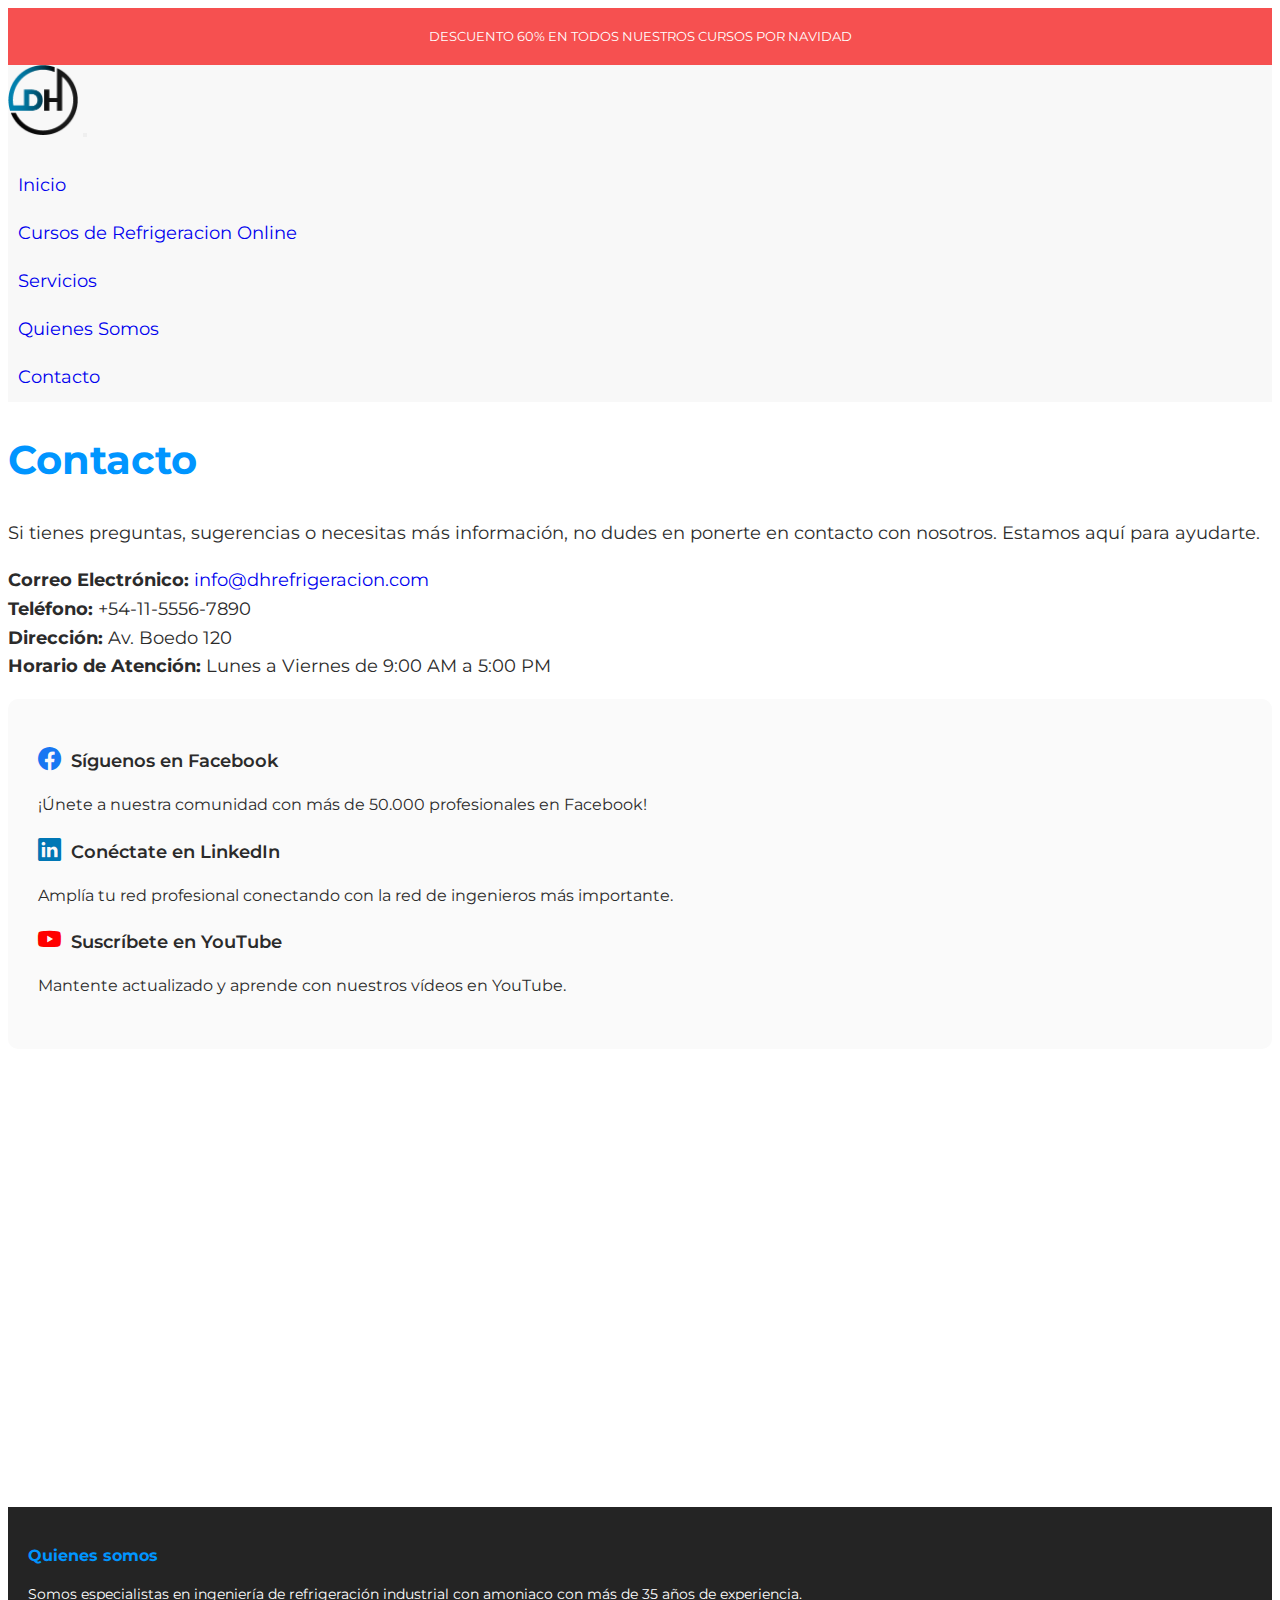
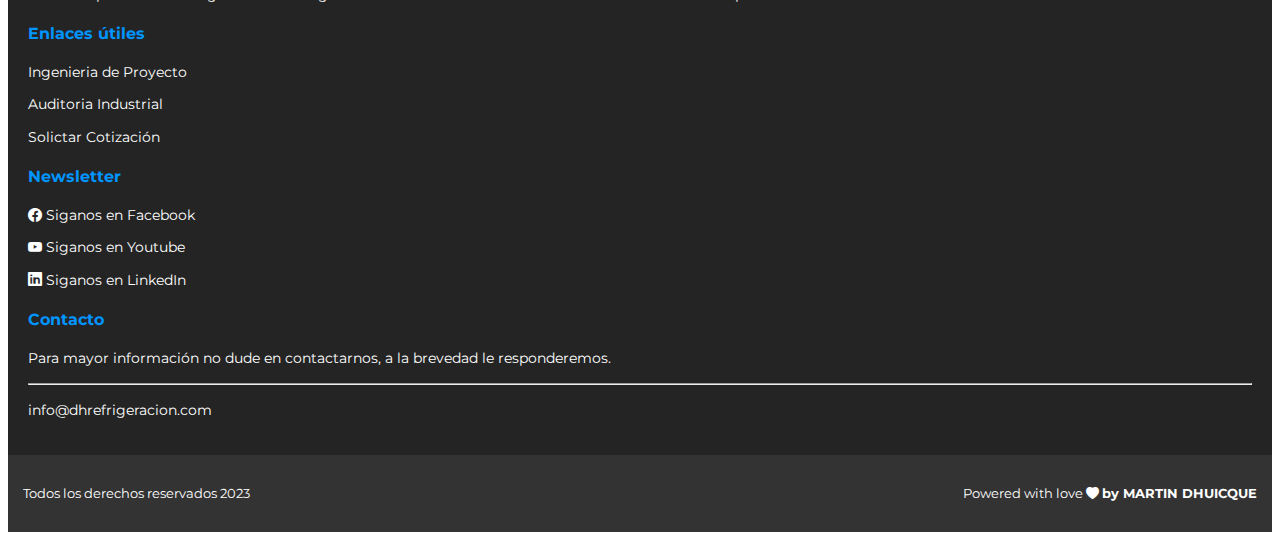
==== commit 515560d0: "ALT y Correcciones menores" ====
--- a/pages/contacto.html
+++ b/pages/contacto.html
@@ -55,7 +55,7 @@
         <nav class="navbar navbar-expand-lg ">
             <div class="container-fluid">
                 <a class="navbar-brand" href="../index.html"><img class="logo-nav" src="../media/logo-dh.png"
-                        alt="DH Refrigeración Logo"="DH Refrigeración"></a>
+                        alt="DH Refrigeración Logo"></a>
                 <button class="navbar-toggler" type="button" data-bs-toggle="collapse" data-bs-target="#navbarText"
                     aria-controls="navbarText" aria-expanded="false" aria-label="Toggle navigation">
                     <span class="navbar-toggler-icon"></span>
@@ -67,10 +67,10 @@
                         </li>
 
                         <li class="nav-item">
-                            <a class="nav-link " href="cursos.html">Cursos Online</a>
-                        </li>
-                        <li class="nav-item">
-                            <a class="nav-link " href="servicios.html">Servicios</a>
+                            <a class="nav-link " href="cursos-online-refrigeracion.html">Cursos de Refrigeracion Online</a>
+                        </li>
+                        <li class="nav-item">
+                            <a class="nav-link " href="servicios-de-ingenieria.html">Servicios</a>
                         </li>
                         <li class="nav-item">
                             <a class="nav-link " href="nosotros.html">Quienes Somos</a>
@@ -177,9 +177,9 @@
                         <p class="footer__titulo">Enlaces útiles</p>
                         <nav class="footer__nav">
                             <ul>
-                                <li><a href="servicios.html">Ingenieria de Proyecto</a></li>
-                                <li><a href="servicios.html">Auditoria Industrial</a></li>
-                                <li><a href="servicios.html">Solictar Cotización</a></li>
+                                <li><a href="servicios-de-ingenieria.html">Ingenieria de Proyecto</a></li>
+                                <li><a href="servicios-de-ingenieria.html">Auditoria Industrial</a></li>
+                                <li><a href="servicios-de-ingenieria.html">Solictar Cotización</a></li>
 
 
 
